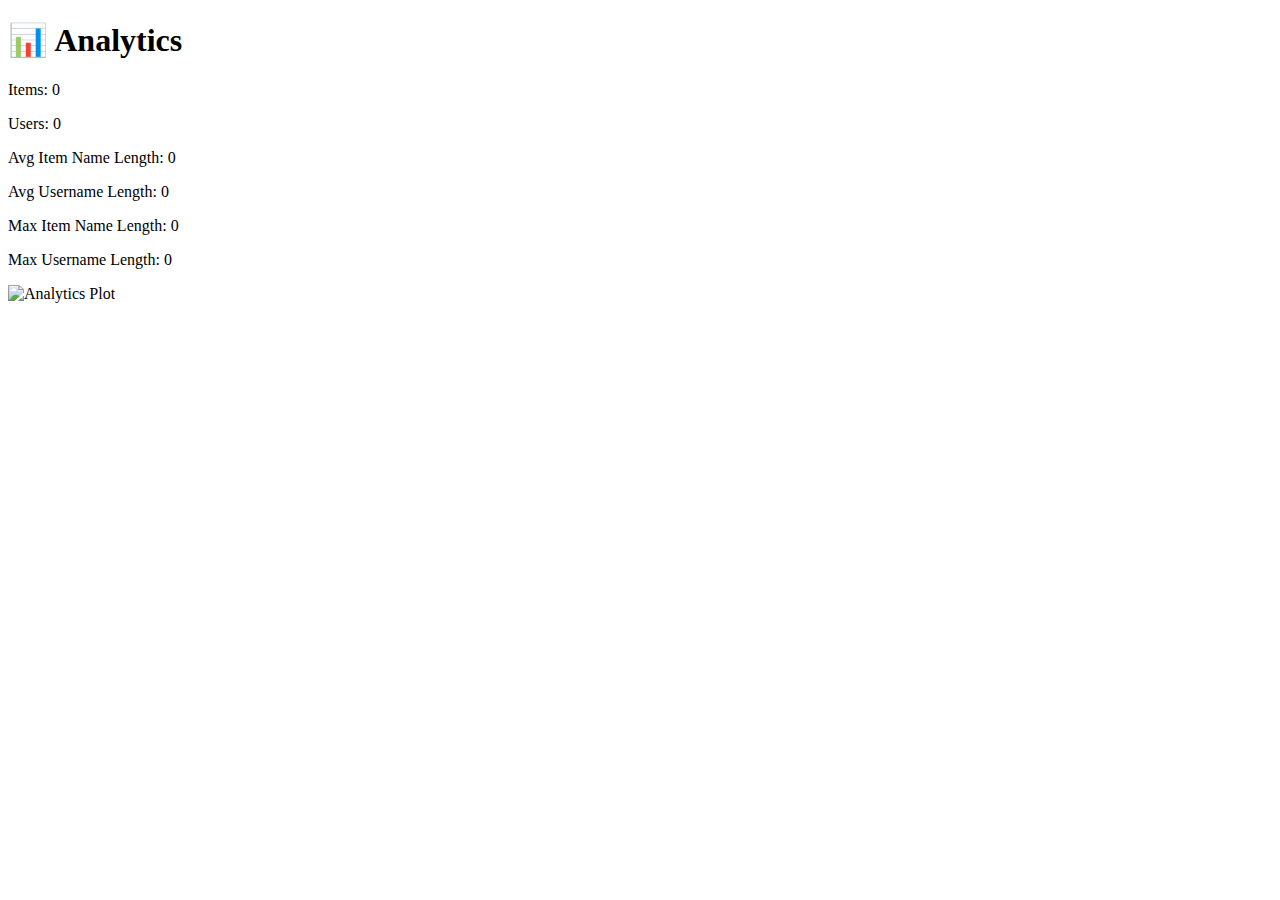
==== frontend/analytics.html @ d1eecd72 "Initial commit" ====
<!DOCTYPE html>
<html lang="en">
<head>
  <meta charset="UTF-8" />
  <title>Analytics</title>
  <link rel="stylesheet" href="style.css" />
</head>
<body>
  <div class="container">
    <!-- Did I GPT this code???-->
    <h1>📊 Analytics</h1>
    <div id="stats">
      <p>Items: <span id="itemCount">0</span></p>
      <p>Users: <span id="userCount">0</span></p>
      <p>Avg Item Name Length: <span id="avgItemName">0</span></p>
      <p>Avg Username Length: <span id="avgUserName">0</span></p>
      <p>Max Item Name Length: <span id="maxItemName">0</span></p>
      <p>Max Username Length: <span id="maxUserName">0</span></p>
    </div>
    <img id="plot" src="" alt="Analytics Plot" style="max-width: 100%;" />
  </div>

  <script src="scripts/analytics.js"></script>
</body>
</html>
---- frontend/style.css ----
Aah I was too lazy to implement this
You can do it
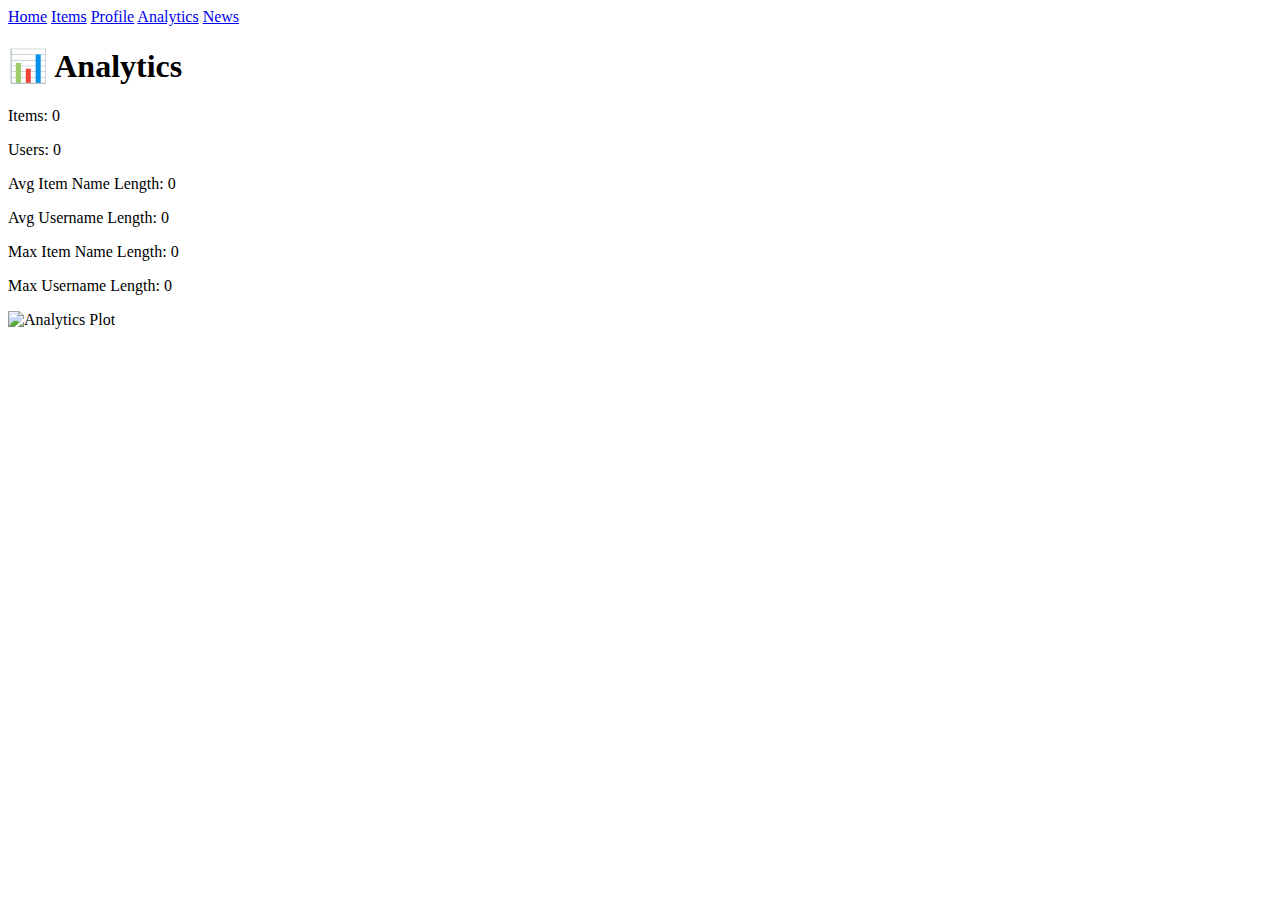
==== commit ed46d985: "analytics fix" ====
--- a/frontend/analytics.html
+++ b/frontend/analytics.html
@@ -6,6 +6,13 @@
   <link rel="stylesheet" href="style.css" />
 </head>
 <body>
+  <nav>
+    <a href="index.html">Home</a>
+    <a href="items.html">Items</a>
+    <a href="profile.html">Profile</a>
+    <a href="analytics.html">Analytics</a>
+    <a href="news.html">News</a>
+  </nav>
   <div class="container">
     <!-- Did I GPT this code???-->
     <h1>📊 Analytics</h1>
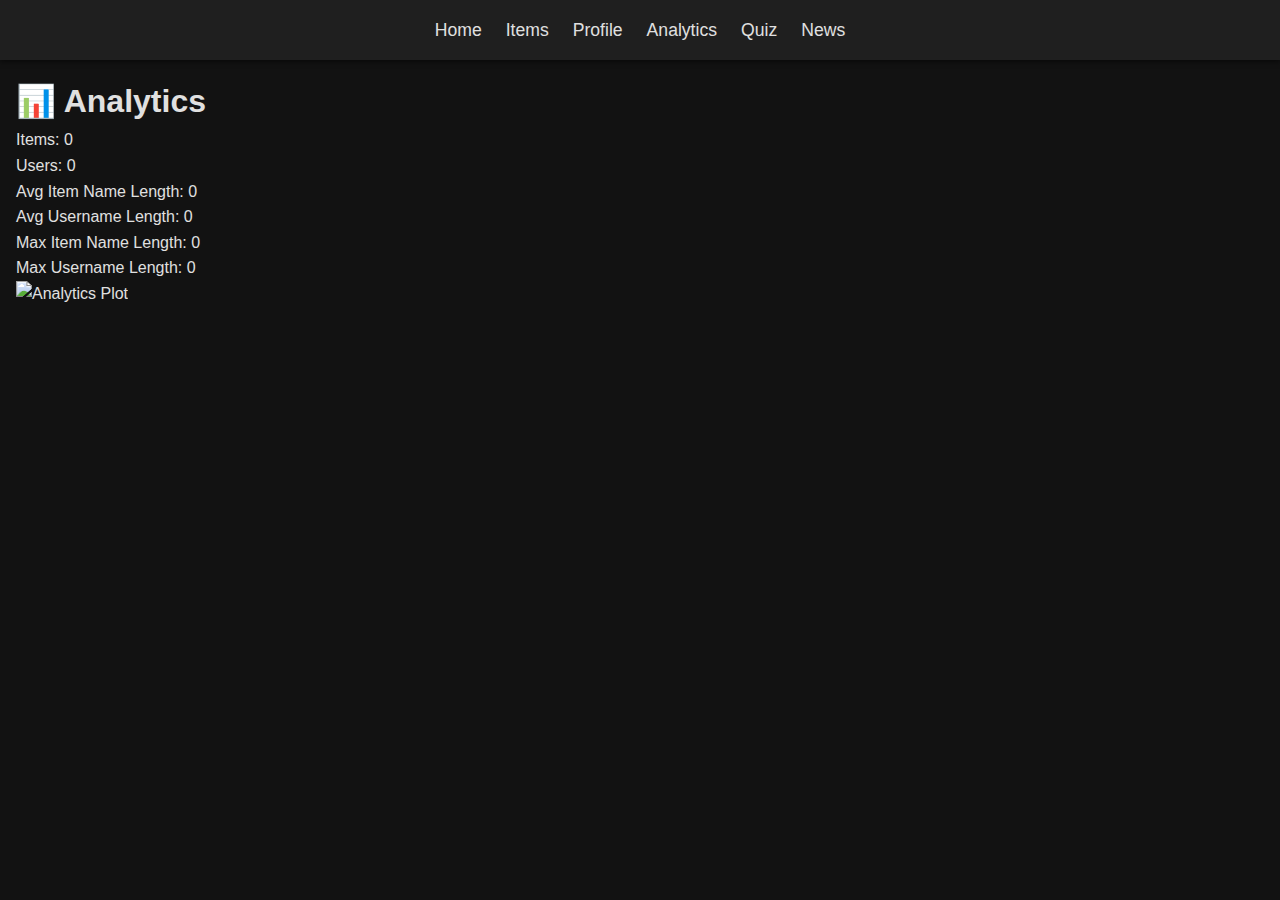
==== commit 0ea1aa1a: "Update analytics.html" ====
--- a/frontend/analytics.html
+++ b/frontend/analytics.html
@@ -7,10 +7,12 @@
 </head>
 <body>
   <nav>
+    <!-- Excited for the new Mission Impossible movie ? -->
     <a href="index.html">Home</a>
     <a href="items.html">Items</a>
     <a href="profile.html">Profile</a>
     <a href="analytics.html">Analytics</a>
+     <a href="quiz.html">Quiz</a>
     <a href="news.html">News</a>
   </nav>
   <div class="container">
@@ -29,4 +31,4 @@
 
   <script src="scripts/analytics.js"></script>
 </body>
-</html>+</html>
--- a/frontend/style.css
+++ b/frontend/style.css
@@ -0,0 +1,38 @@
+body, h1, h2, h3, p, a, nav {
+    margin: 0;
+    padding: 0;
+    box-sizing: border-box;
+}
+
+body {
+    font-family: Arial, sans-serif;
+    background-color: #121212;
+    color: #e0e0e0;
+    line-height: 1.6;
+    margin: 0;
+    padding: 0;
+}
+
+nav {
+    background-color: #1f1f1f;
+    padding: 1rem;
+    display: flex;
+    justify-content: center;
+    gap: 1.5rem;
+    box-shadow: 0 2px 5px rgba(0, 0, 0, 0.5);
+}
+
+nav a {
+    color: #e0e0e0;
+    text-decoration: none;
+    font-size: 1.1rem;
+    transition: color 0.3s ease;
+}
+
+nav a:hover {
+    color: #bb86fc;
+}
+
+body > *:not(nav) {
+    padding: 1rem;
+}
